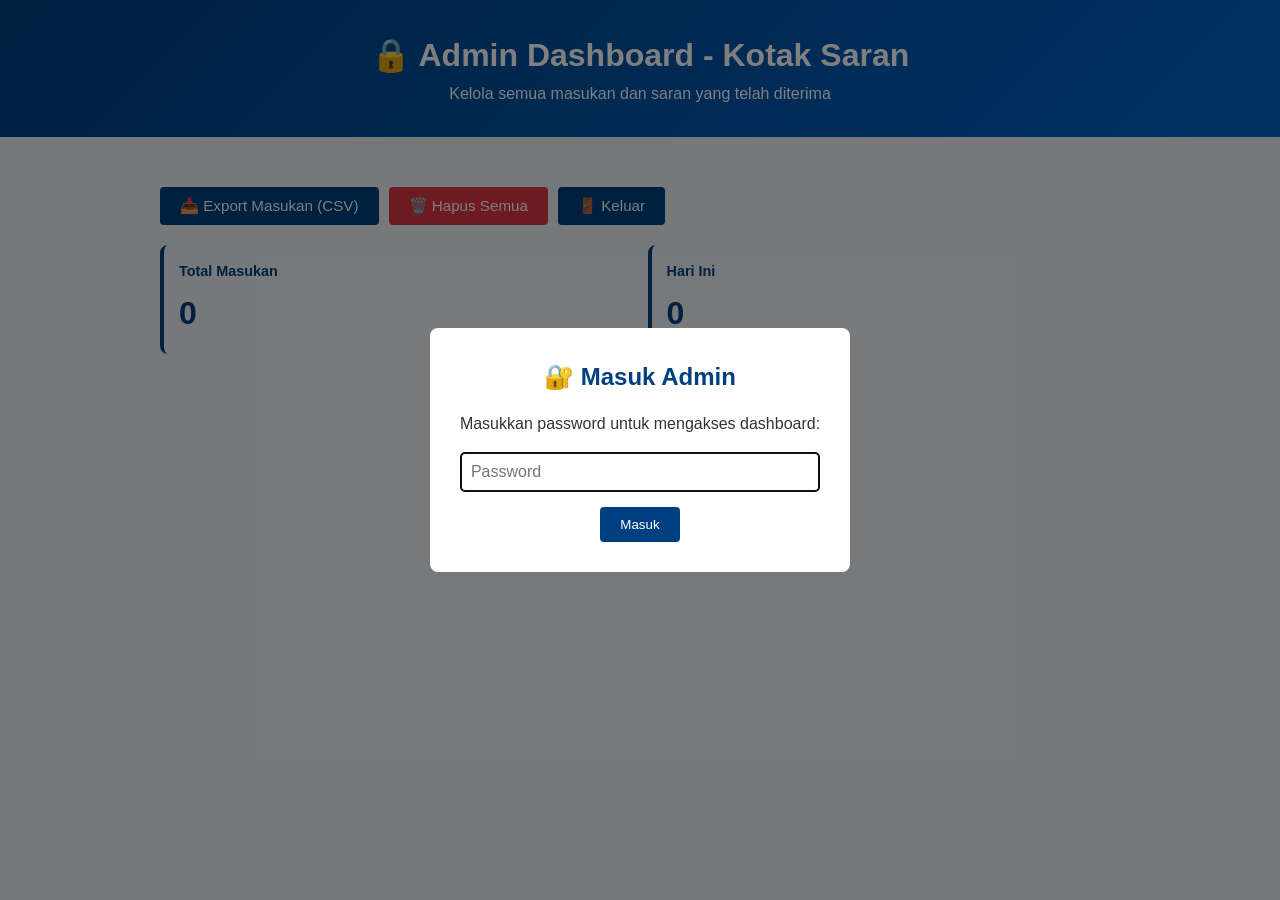
==== docs/admin.html @ d5621212 "Add submission storage and admin dashboard for suggestion box" ====
<!DOCTYPE html>
<html lang="id">
<head>
    <meta charset="UTF-8">
    <meta name="viewport" content="width=device-width, initial-scale=1.0">
    <meta name="description" content="Admin Dashboard - Kelola Masukan Kotak Saran">
    <title>Admin Dashboard - Kotak Saran</title>
    <link rel="stylesheet" href="css/styles.css">
    <style>
        .admin-header { background: linear-gradient(135deg, #004080, #0066cc); color: #fff; padding: 30px 20px; text-align: center; margin-bottom: 30px; }
        .admin-header h1 { margin: 0; font-size: 2rem; }
        .admin-container { max-width: 1000px; margin: 0 auto; padding: 20px; }
        .admin-controls { display: flex; gap: 10px; margin-bottom: 20px; flex-wrap: wrap; }
        .admin-controls button { padding: 10px 20px; background: #004080; color: #fff; border: none; border-radius: 4px; cursor: pointer; font-size: 0.95rem; }
        .admin-controls button:hover { background: #0066cc; }
        .stats { display: flex; gap: 15px; margin-bottom: 20px; flex-wrap: wrap; }
        .stat-box { background: #f0f2f5; padding: 15px; border-radius: 8px; flex: 1; min-width: 150px; border-left: 4px solid #004080; }
        .stat-box h3 { margin: 0 0 5px 0; color: #004080; font-size: 0.9rem; }
        .stat-box .number { font-size: 2rem; font-weight: bold; color: #004080; }
        .submissions-container { display: grid; gap: 15px; }
        .submission-card { background: #fff; padding: 20px; border-radius: 8px; border-left: 4px solid #004080; box-shadow: 0 2px 8px rgba(0,0,0,.1); }
        .submission-header { display: flex; justify-content: space-between; align-items: start; margin-bottom: 12px; }
        .submission-name { font-weight: 600; color: #004080; font-size: 1.1rem; }
        .submission-date { font-size: 0.85rem; color: #666; }
        .submission-meta { display: flex; gap: 20px; font-size: 0.9rem; margin-bottom: 12px; flex-wrap: wrap; }
        .submission-meta label { color: #666; }
        .submission-meta a { color: #0066cc; text-decoration: none; }
        .submission-meta a:hover { text-decoration: underline; }
        .submission-text { background: #f9f9f9; padding: 12px; border-radius: 4px; font-size: 0.95rem; line-height: 1.6; color: #333; }
        .submission-actions { display: flex; gap: 10px; margin-top: 12px; }
        .submission-actions button { padding: 6px 12px; font-size: 0.85rem; background: #f0f2f5; border: 1px solid #ccc; border-radius: 4px; cursor: pointer; transition: background .3s; }
        .submission-actions button:hover { background: #ddd; }
        .empty-state { text-align: center; padding: 40px 20px; color: #666; }
        .empty-state p { font-size: 1.1rem; }
        .password-dialog { display: none; position: fixed; top: 0; left: 0; width: 100%; height: 100%; background: rgba(0,0,0,.5); z-index: 1000; justify-content: center; align-items: center; }
        .password-dialog.active { display: flex; }
        .password-box { background: #fff; padding: 30px; border-radius: 8px; text-align: center; }
        .password-box h2 { margin-top: 0; }
        .password-box input { width: 100%; padding: 10px; margin: 15px 0; border: 1px solid #ccc; border-radius: 4px; font-size: 1rem; }
        .password-box button { padding: 10px 20px; background: #004080; color: #fff; border: none; border-radius: 4px; cursor: pointer; }
        .delete-btn { background: #dc3545 !important; color: #fff !important; }
        .delete-btn:hover { background: #c82333 !important; }
    </style>
</head>
<body>
    <div class="admin-header">
        <h1>🔒 Admin Dashboard - Kotak Saran</h1>
        <p>Kelola semua masukan dan saran yang telah diterima</p>
    </div>

    <div class="admin-container">
        <div class="admin-controls">
            <button onclick="exportData()">📥 Export Masukan (CSV)</button>
            <button onclick="clearAllData()" class="delete-btn">🗑️ Hapus Semua</button>
            <button onclick="logout()">🚪 Keluar</button>
        </div>

        <div class="stats">
            <div class="stat-box">
                <h3>Total Masukan</h3>
                <div class="number" id="totalCount">0</div>
            </div>
            <div class="stat-box">
                <h3>Hari Ini</h3>
                <div class="number" id="todayCount">0</div>
            </div>
        </div>

        <div id="submissionsContainer" class="submissions-container"></div>
        <div id="emptyState" class="empty-state" style="display: none;">
            <p>📭 Belum ada masukan yang diterima.</p>
        </div>
    </div>

    <div id="passwordDialog" class="password-dialog">
        <div class="password-box">
            <h2>🔐 Masuk Admin</h2>
            <p>Masukkan password untuk mengakses dashboard:</p>
            <input type="password" id="passwordInput" placeholder="Password" onkeypress="if(event.key==='Enter') checkPassword()">
            <button onclick="checkPassword()">Masuk</button>
        </div>
    </div>

    <script>
        const ADMIN_PASSWORD = 'PII2026'; // Password default
        const STORAGE_KEY = 'suggestions';
        
        // Check if user is authenticated
        function isAuthenticated() {
            return sessionStorage.getItem('adminAuth') === 'true';
        }

        function checkPassword() {
            const password = document.getElementById('passwordInput').value;
            if (password === ADMIN_PASSWORD) {
                sessionStorage.setItem('adminAuth', 'true');
                document.getElementById('passwordDialog').classList.remove('active');
                loadSubmissions();
            } else {
                alert('Password salah!');
                document.getElementById('passwordInput').value = '';
                document.getElementById('passwordInput').focus();
            }
        }

        function logout() {
            sessionStorage.removeItem('adminAuth');
            location.reload();
        }

        function loadSubmissions() {
            const submissions = JSON.parse(localStorage.getItem(STORAGE_KEY)) || [];
            const container = document.getElementById('submissionsContainer');
            const emptyState = document.getElementById('emptyState');
            
            document.getElementById('totalCount').textContent = submissions.length;
            
            // Count today's submissions
            const today = new Date().toLocaleDateString('id-ID');
            const todayCount = submissions.filter(s => s.timestamp.startsWith(today)).length;
            document.getElementById('todayCount').textContent = todayCount;
            
            if (submissions.length === 0) {
                container.style.display = 'none';
                emptyState.style.display = 'block';
                return;
            }
            
            container.style.display = 'grid';
            emptyState.style.display = 'none';
            
            // Sort by newest first
            submissions.sort((a, b) => b.id - a.id);
            
            container.innerHTML = submissions.map(submission => `
                <div class="submission-card">
                    <div class="submission-header">
                        <div class="submission-name">${escapeHtml(submission.name)}</div>
                        <div class="submission-date">${submission.timestamp}</div>
                    </div>
                    <div class="submission-meta">
                        <div><label>Email:</label> <a href="mailto:${escapeHtml(submission.email)}">${escapeHtml(submission.email)}</a></div>
                        <div><label>WhatsApp:</label> ${escapeHtml(submission.phone)}</div>
                    </div>
                    <div class="submission-text">${escapeHtml(submission.suggestion).replace(/\n/g, '<br>')}</div>
                    <div class="submission-actions">
                        <button onclick="deleteSubmission(${submission.id})">🗑️ Hapus</button>
                        <button onclick="copySubmissionText(${submission.id})">📋 Salin</button>
                    </div>
                </div>
            `).join('');
        }

        function deleteSubmission(id) {
            if (confirm('Yakin ingin menghapus masukan ini?')) {
                let submissions = JSON.parse(localStorage.getItem(STORAGE_KEY)) || [];
                submissions = submissions.filter(s => s.id !== id);
                localStorage.setItem(STORAGE_KEY, JSON.stringify(submissions));
                loadSubmissions();
            }
        }

        function clearAllData() {
            if (confirm('Yakin ingin menghapus SEMUA masukan? Tindakan ini tidak dapat dibatalkan!')) {
                if (confirm('PERHATIAN! Ini adalah konfirmasi terakhir. Semua data akan hilang permanen.')) {
                    localStorage.removeItem(STORAGE_KEY);
                    loadSubmissions();
                    alert('Semua data telah dihapus.');
                }
            }
        }

        function exportData() {
            const submissions = JSON.parse(localStorage.getItem(STORAGE_KEY)) || [];
            if (submissions.length === 0) {
                alert('Tidak ada data untuk diexport.');
                return;
            }

            // Create CSV
            let csv = 'No,Tanggal,Nama,Email,WhatsApp,Saran\n';
            submissions.forEach((s, index) => {
                csv += `${index + 1},"${s.timestamp}","${s.name.replace(/"/g, '""')}","${s.email}","${s.phone}","${s.suggestion.replace(/"/g, '""').replace(/\n/g, ' ')}"\n`;
            });

            // Download
            const blob = new Blob([csv], { type: 'text/csv;charset=utf-8;' });
            const link = document.createElement('a');
            const url = URL.createObjectURL(blob);
            link.setAttribute('href', url);
            link.setAttribute('download', `masukan_kotak_saran_${new Date().toLocaleDateString('id-ID')}.csv`);
            link.style.visibility = 'hidden';
            document.body.appendChild(link);
            link.click();
            document.body.removeChild(link);
        }

        function copySubmissionText(id) {
            const submissions = JSON.parse(localStorage.getItem(STORAGE_KEY)) || [];
            const submission = submissions.find(s => s.id === id);
            if (submission) {
                const text = `Nama: ${submission.name}\nEmail: ${submission.email}\nWhatsApp: ${submission.phone}\n\nSaran:\n${submission.suggestion}`;
                navigator.clipboard.writeText(text).then(() => {
                    alert('✓ Teks berhasil disalin ke clipboard!');
                });
            }
        }

        function escapeHtml(text) {
            const map = {
                '&': '&amp;',
                '<': '&lt;',
                '>': '&gt;',
                '"': '&quot;',
                "'": '&#039;'
            };
            return text.replace(/[&<>"']/g, m => map[m]);
        }

        // On page load
        if (isAuthenticated()) {
            document.getElementById('passwordDialog').classList.remove('active');
            loadSubmissions();
            // Refresh data every 5 seconds
            setInterval(loadSubmissions, 5000);
        } else {
            document.getElementById('passwordDialog').classList.add('active');
            document.getElementById('passwordInput').focus();
        }
    </script>
</body>
</html>
---- docs/css/styles.css ----
/* Basic reset */
* { margin:0; padding:0; box-sizing:border-box; }
body { font-family: 'Segoe UI', Tahoma, Geneva, Verdana, sans-serif; line-height:1.6; color:#333; background:#f0f2f5; }
header { background:linear-gradient(135deg,#004080,#0066cc); color:#fff; padding:40px 20px; text-align:center; }
header h1 { margin-bottom:10px; font-size:2.4rem; }
header .subtitle { font-size:1.2em; }
nav ul { list-style:none; display:flex; justify-content:center; gap:20px; margin-top:20px; flex-wrap:wrap; }
nav a { color:#fff; text-decoration:none; font-weight:600; transition:color .3s; }
nav a:hover { color:#ffdd57; }
section { padding:40px 20px; max-width:900px; margin:0 auto 40px auto; background:#fff; border-radius:8px; box-shadow:0 2px 8px rgba(0,0,0,.1); }
h2 { margin-bottom:15px; color:#004080; }
table { width:100%; border-collapse:collapse; margin-top:15px; }
th, td { border:1px solid #ccc; padding:10px; text-align:left; }
footer { text-align:center; padding:20px; background:#004080; color:#fff; font-size:.9rem; }
.flyer { max-width:100%; height:auto; margin-top:15px; display:block; border-radius:4px; }
ul { margin-left:20px; }

/* Form styling */
.form-group { margin-bottom:20px; }
.form-group label { display:block; margin-bottom:8px; font-weight:600; color:#004080; }
.form-group input,
.form-group textarea { width:100%; padding:12px; border:1px solid #ccc; border-radius:4px; font-family:inherit; font-size:1rem; transition:border-color .3s; }
.form-group input:focus,
.form-group textarea:focus { outline:none; border-color:#004080; box-shadow:0 0 5px rgba(0,96,204,.3); }
.submit-btn { background:#004080; color:#fff; border:none; padding:12px 30px; border-radius:4px; font-size:1rem; font-weight:600; cursor:pointer; transition:background .3s; }
.submit-btn:hover { background:#0066cc; }

/* responsive */
@media (max-width:600px) {
    header h1 { font-size:1.8rem; }
    nav ul { flex-direction:column; gap:10px; }
    section { padding:20px 10px; }
}
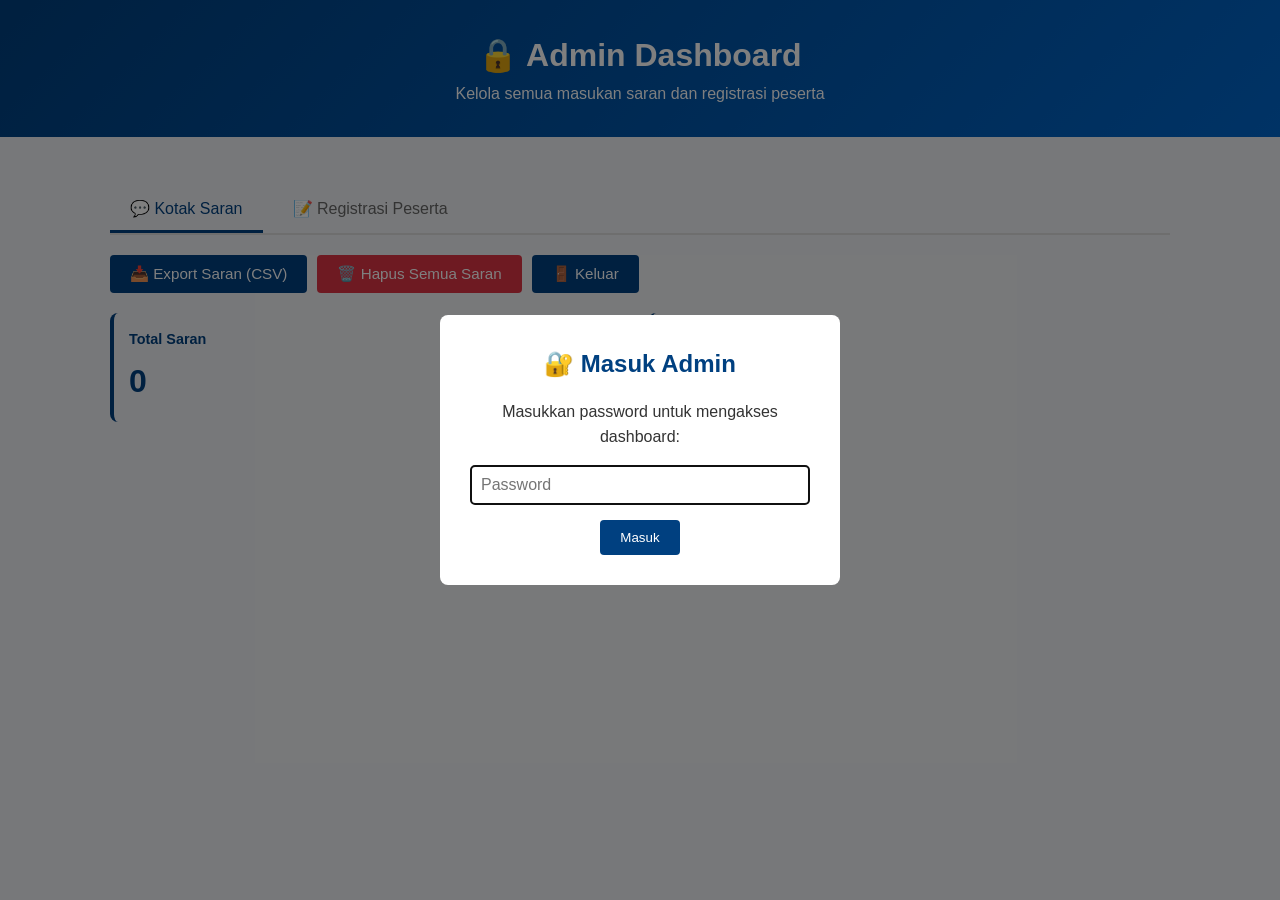
==== commit 1b18253d: "Update admin dashboard with registration management" ====
--- a/docs/admin.html
+++ b/docs/admin.html
@@ -3,13 +3,17 @@
 <head>
     <meta charset="UTF-8">
     <meta name="viewport" content="width=device-width, initial-scale=1.0">
-    <meta name="description" content="Admin Dashboard - Kelola Masukan Kotak Saran">
-    <title>Admin Dashboard - Kotak Saran</title>
+    <meta name="description" content="Admin Dashboard - Kelola Masukan dan Registrasi">
+    <title>Admin Dashboard</title>
     <link rel="stylesheet" href="css/styles.css">
     <style>
         .admin-header { background: linear-gradient(135deg, #004080, #0066cc); color: #fff; padding: 30px 20px; text-align: center; margin-bottom: 30px; }
         .admin-header h1 { margin: 0; font-size: 2rem; }
-        .admin-container { max-width: 1000px; margin: 0 auto; padding: 20px; }
+        .admin-container { max-width: 1100px; margin: 0 auto; padding: 20px; }
+        .admin-tabs { display: flex; gap: 10px; margin-bottom: 20px; flex-wrap: wrap; border-bottom: 2px solid #ddd; }
+        .admin-tab { padding: 12px 20px; background: none; border: none; cursor: pointer; font-size: 1rem; color: #666; font-weight: 500; border-bottom: 3px solid transparent; transition: all .3s; }
+        .admin-tab:hover { color: #004080; }
+        .admin-tab.active { color: #004080; border-bottom-color: #004080; }
         .admin-controls { display: flex; gap: 10px; margin-bottom: 20px; flex-wrap: wrap; }
         .admin-controls button { padding: 10px 20px; background: #004080; color: #fff; border: none; border-radius: 4px; cursor: pointer; font-size: 0.95rem; }
         .admin-controls button:hover { background: #0066cc; }
@@ -17,58 +21,100 @@
         .stat-box { background: #f0f2f5; padding: 15px; border-radius: 8px; flex: 1; min-width: 150px; border-left: 4px solid #004080; }
         .stat-box h3 { margin: 0 0 5px 0; color: #004080; font-size: 0.9rem; }
         .stat-box .number { font-size: 2rem; font-weight: bold; color: #004080; }
-        .submissions-container { display: grid; gap: 15px; }
-        .submission-card { background: #fff; padding: 20px; border-radius: 8px; border-left: 4px solid #004080; box-shadow: 0 2px 8px rgba(0,0,0,.1); }
-        .submission-header { display: flex; justify-content: space-between; align-items: start; margin-bottom: 12px; }
-        .submission-name { font-weight: 600; color: #004080; font-size: 1.1rem; }
-        .submission-date { font-size: 0.85rem; color: #666; }
-        .submission-meta { display: flex; gap: 20px; font-size: 0.9rem; margin-bottom: 12px; flex-wrap: wrap; }
-        .submission-meta label { color: #666; }
-        .submission-meta a { color: #0066cc; text-decoration: none; }
-        .submission-meta a:hover { text-decoration: underline; }
+        .content-section { display: none; }
+        .content-section.active { display: block; }
+        .submissions-container, .registrations-container { display: grid; gap: 15px; }
+        .submission-card, .registration-card { background: #fff; padding: 20px; border-radius: 8px; border-left: 4px solid #004080; box-shadow: 0 2px 8px rgba(0,0,0,.1); }
+        .submission-header, .registration-header { display: flex; justify-content: space-between; align-items: start; margin-bottom: 12px; }
+        .submission-name, .registration-name { font-weight: 600; color: #004080; font-size: 1.1rem; }
+        .submission-date, .registration-date { font-size: 0.85rem; color: #666; }
+        .submission-meta, .registration-meta { display: flex; gap: 20px; font-size: 0.9rem; margin-bottom: 12px; flex-wrap: wrap; }
+        .submission-meta label, .registration-meta label { color: #666; font-weight: 500; }
+        .submission-meta a, .registration-meta a { color: #0066cc; text-decoration: none; }
+        .submission-meta a:hover, .registration-meta a:hover { text-decoration: underline; }
         .submission-text { background: #f9f9f9; padding: 12px; border-radius: 4px; font-size: 0.95rem; line-height: 1.6; color: #333; }
-        .submission-actions { display: flex; gap: 10px; margin-top: 12px; }
-        .submission-actions button { padding: 6px 12px; font-size: 0.85rem; background: #f0f2f5; border: 1px solid #ccc; border-radius: 4px; cursor: pointer; transition: background .3s; }
-        .submission-actions button:hover { background: #ddd; }
+        .registration-abstract { background: #f9f9f9; padding: 12px; border-radius: 4px; font-size: 0.95rem; line-height: 1.6; color: #333; font-style: italic; }
+        .submission-actions, .registration-actions { display: flex; gap: 10px; margin-top: 12px; }
+        .submission-actions button, .registration-actions button { padding: 6px 12px; font-size: 0.85rem; background: #f0f2f5; border: 1px solid #ccc; border-radius: 4px; cursor: pointer; transition: background .3s; }
+        .submission-actions button:hover, .registration-actions button:hover { background: #ddd; }
         .empty-state { text-align: center; padding: 40px 20px; color: #666; }
         .empty-state p { font-size: 1.1rem; }
         .password-dialog { display: none; position: fixed; top: 0; left: 0; width: 100%; height: 100%; background: rgba(0,0,0,.5); z-index: 1000; justify-content: center; align-items: center; }
         .password-dialog.active { display: flex; }
-        .password-box { background: #fff; padding: 30px; border-radius: 8px; text-align: center; }
+        .password-box { background: #fff; padding: 30px; border-radius: 8px; text-align: center; max-width: 400px; }
         .password-box h2 { margin-top: 0; }
-        .password-box input { width: 100%; padding: 10px; margin: 15px 0; border: 1px solid #ccc; border-radius: 4px; font-size: 1rem; }
+        .password-box input { width: 100%; padding: 10px; margin: 15px 0; border: 1px solid #ccc; border-radius: 4px; font-size: 1rem; box-sizing: border-box; }
         .password-box button { padding: 10px 20px; background: #004080; color: #fff; border: none; border-radius: 4px; cursor: pointer; }
         .delete-btn { background: #dc3545 !important; color: #fff !important; }
         .delete-btn:hover { background: #c82333 !important; }
+        .registration-info-grid { display: grid; gap: 10px; margin: 10px 0; }
+        .registration-info-row { display: flex; gap: 20px; font-size: 0.95rem; flex-wrap: wrap; }
+        .registration-info-row label { color: #666; font-weight: 500; min-width: 100px; }
+        .registration-file-link { color: #0066cc; text-decoration: none; cursor: pointer; }
+        .registration-file-link:hover { text-decoration: underline; }
     </style>
 </head>
 <body>
     <div class="admin-header">
-        <h1>🔒 Admin Dashboard - Kotak Saran</h1>
-        <p>Kelola semua masukan dan saran yang telah diterima</p>
+        <h1>🔒 Admin Dashboard</h1>
+        <p>Kelola semua masukan saran dan registrasi peserta</p>
     </div>
 
     <div class="admin-container">
-        <div class="admin-controls">
-            <button onclick="exportData()">📥 Export Masukan (CSV)</button>
-            <button onclick="clearAllData()" class="delete-btn">🗑️ Hapus Semua</button>
-            <button onclick="logout()">🚪 Keluar</button>
+        <div class="admin-tabs">
+            <button class="admin-tab active" onclick="switchTab('suggestions')">💬 Kotak Saran</button>
+            <button class="admin-tab" onclick="switchTab('registrations')">📝 Registrasi Peserta</button>
         </div>
 
-        <div class="stats">
-            <div class="stat-box">
-                <h3>Total Masukan</h3>
-                <div class="number" id="totalCount">0</div>
-            </div>
-            <div class="stat-box">
-                <h3>Hari Ini</h3>
-                <div class="number" id="todayCount">0</div>
+        <!-- Suggestions Tab -->
+        <div id="suggestions" class="content-section active">
+            <div class="admin-controls">
+                <button onclick="exportSuggestionsData()">📥 Export Saran (CSV)</button>
+                <button onclick="clearAllSuggestions()" class="delete-btn">🗑️ Hapus Semua Saran</button>
+                <button onclick="logout()">🚪 Keluar</button>
+            </div>
+
+            <div class="stats">
+                <div class="stat-box">
+                    <h3>Total Saran</h3>
+                    <div class="number" id="suggestionsCount">0</div>
+                </div>
+                <div class="stat-box">
+                    <h3>Saran Hari Ini</h3>
+                    <div class="number" id="suggestionsToday">0</div>
+                </div>
+            </div>
+
+            <div id="suggestionsContainer" class="submissions-container"></div>
+            <div id="emptySuggestions" class="empty-state" style="display: none;">
+                <p>📭 Belum ada saran yang diterima.</p>
             </div>
         </div>
 
-        <div id="submissionsContainer" class="submissions-container"></div>
-        <div id="emptyState" class="empty-state" style="display: none;">
-            <p>📭 Belum ada masukan yang diterima.</p>
+        <!-- Registrations Tab -->
+        <div id="registrations" class="content-section">
+            <div class="admin-controls">
+                <button onclick="exportRegistrationsData()">📥 Export Registrasi (CSV)</button>
+                <button onclick="downloadAllFiles()">📦 Download Semua File</button>
+                <button onclick="clearAllRegistrations()" class="delete-btn">🗑️ Hapus Semua</button>
+                <button onclick="logout()">🚪 Keluar</button>
+            </div>
+
+            <div class="stats">
+                <div class="stat-box">
+                    <h3>Total Peserta</h3>
+                    <div class="number" id="registrationsCount">0</div>
+                </div>
+                <div class="stat-box">
+                    <h3>Peserta Hari Ini</h3>
+                    <div class="number" id="registrationsToday">0</div>
+                </div>
+            </div>
+
+            <div id="registrationsContainer" class="registrations-container"></div>
+            <div id="emptyRegistrations" class="empty-state" style="display: none;">
+                <p>📭 Belum ada pendaftaran.</p>
+            </div>
         </div>
     </div>
 
@@ -82,10 +128,10 @@
     </div>
 
     <script>
-        const ADMIN_PASSWORD = 'PII2026'; // Password default
-        const STORAGE_KEY = 'suggestions';
+        const ADMIN_PASSWORD = 'PII2026';
+        const STORAGE_KEY_SUGGESTIONS = 'suggestions';
+        const STORAGE_KEY_REGISTRATIONS = 'registrations';
         
-        // Check if user is authenticated
         function isAuthenticated() {
             return sessionStorage.getItem('adminAuth') === 'true';
         }
@@ -95,7 +141,7 @@
             if (password === ADMIN_PASSWORD) {
                 sessionStorage.setItem('adminAuth', 'true');
                 document.getElementById('passwordDialog').classList.remove('active');
-                loadSubmissions();
+                loadAllData();
             } else {
                 alert('Password salah!');
                 document.getElementById('passwordInput').value = '';
@@ -108,17 +154,36 @@
             location.reload();
         }
 
-        function loadSubmissions() {
-            const submissions = JSON.parse(localStorage.getItem(STORAGE_KEY)) || [];
-            const container = document.getElementById('submissionsContainer');
-            const emptyState = document.getElementById('emptyState');
-            
-            document.getElementById('totalCount').textContent = submissions.length;
-            
-            // Count today's submissions
+        function switchTab(tabName) {
+            document.querySelectorAll('.content-section').forEach(el => el.classList.remove('active'));
+            document.querySelectorAll('.admin-tab').forEach(el => el.classList.remove('active'));
+            
+            document.getElementById(tabName).classList.add('active');
+            event.target.classList.add('active');
+            
+            if (tabName === 'suggestions') {
+                loadSuggestionsData();
+            } else {
+                loadRegistrationsData();
+            }
+        }
+
+        function escapeHtml(text) {
+            const map = {'&': '&amp;', '<': '&lt;', '>': '&gt;', '"': '&quot;', "'": '&#039;'};
+            return text.replace(/[&<>"']/g, m => map[m]);
+        }
+
+        // ===== SUGGESTIONS =====
+        function loadSuggestionsData() {
+            const submissions = JSON.parse(localStorage.getItem(STORAGE_KEY_SUGGESTIONS)) || [];
+            const container = document.getElementById('suggestionsContainer');
+            const emptyState = document.getElementById('emptySuggestions');
+            
+            document.getElementById('suggestionsCount').textContent = submissions.length;
+            
             const today = new Date().toLocaleDateString('id-ID');
             const todayCount = submissions.filter(s => s.timestamp.startsWith(today)).length;
-            document.getElementById('todayCount').textContent = todayCount;
+            document.getElementById('suggestionsToday').textContent = todayCount;
             
             if (submissions.length === 0) {
                 container.style.display = 'none';
@@ -129,100 +194,205 @@
             container.style.display = 'grid';
             emptyState.style.display = 'none';
             
-            // Sort by newest first
             submissions.sort((a, b) => b.id - a.id);
             
-            container.innerHTML = submissions.map(submission => `
+            container.innerHTML = submissions.map(s => `
                 <div class="submission-card">
                     <div class="submission-header">
-                        <div class="submission-name">${escapeHtml(submission.name)}</div>
-                        <div class="submission-date">${submission.timestamp}</div>
+                        <div class="submission-name">${escapeHtml(s.name)}</div>
+                        <div class="submission-date">${s.timestamp}</div>
                     </div>
                     <div class="submission-meta">
-                        <div><label>Email:</label> <a href="mailto:${escapeHtml(submission.email)}">${escapeHtml(submission.email)}</a></div>
-                        <div><label>WhatsApp:</label> ${escapeHtml(submission.phone)}</div>
-                    </div>
-                    <div class="submission-text">${escapeHtml(submission.suggestion).replace(/\n/g, '<br>')}</div>
+                        <div><label>Email:</label> <a href="mailto:${escapeHtml(s.email)}">${escapeHtml(s.email)}</a></div>
+                        <div><label>WhatsApp:</label> ${escapeHtml(s.phone)}</div>
+                    </div>
+                    <div class="submission-text">${escapeHtml(s.suggestion).replace(/\n/g, '<br>')}</div>
                     <div class="submission-actions">
-                        <button onclick="deleteSubmission(${submission.id})">🗑️ Hapus</button>
-                        <button onclick="copySubmissionText(${submission.id})">📋 Salin</button>
+                        <button onclick="deleteSuggestion(${s.id})">🗑️ Hapus</button>
+                        <button onclick="copySuggestionText(${s.id})">📋 Salin</button>
                     </div>
                 </div>
             `).join('');
         }
 
-        function deleteSubmission(id) {
+        function deleteSuggestion(id) {
             if (confirm('Yakin ingin menghapus masukan ini?')) {
-                let submissions = JSON.parse(localStorage.getItem(STORAGE_KEY)) || [];
+                let submissions = JSON.parse(localStorage.getItem(STORAGE_KEY_SUGGESTIONS)) || [];
                 submissions = submissions.filter(s => s.id !== id);
-                localStorage.setItem(STORAGE_KEY, JSON.stringify(submissions));
-                loadSubmissions();
-            }
-        }
-
-        function clearAllData() {
-            if (confirm('Yakin ingin menghapus SEMUA masukan? Tindakan ini tidak dapat dibatalkan!')) {
-                if (confirm('PERHATIAN! Ini adalah konfirmasi terakhir. Semua data akan hilang permanen.')) {
-                    localStorage.removeItem(STORAGE_KEY);
-                    loadSubmissions();
-                    alert('Semua data telah dihapus.');
+                localStorage.setItem(STORAGE_KEY_SUGGESTIONS, JSON.stringify(submissions));
+                loadSuggestionsData();
+            }
+        }
+
+        function copySuggestionText(id) {
+            const submissions = JSON.parse(localStorage.getItem(STORAGE_KEY_SUGGESTIONS)) || [];
+            const s = submissions.find(x => x.id === id);
+            if (s) {
+                const text = `Nama: ${s.name}\nEmail: ${s.email}\nWhatsApp: ${s.phone}\n\nSaran:\n${s.suggestion}`;
+                navigator.clipboard.writeText(text).then(() => alert('✓ Disalin!'));
+            }
+        }
+
+        function clearAllSuggestions() {
+            if (confirm('Yakin ingin menghapus SEMUA saran?')) {
+                if (confirm('PERHATIAN! Data tidak dapat dikembalikan. Lanjutkan?')) {
+                    localStorage.removeItem(STORAGE_KEY_SUGGESTIONS);
+                    loadSuggestionsData();
+                    alert('Semua saran telah dihapus.');
                 }
             }
         }
 
-        function exportData() {
-            const submissions = JSON.parse(localStorage.getItem(STORAGE_KEY)) || [];
+        function exportSuggestionsData() {
+            const submissions = JSON.parse(localStorage.getItem(STORAGE_KEY_SUGGESTIONS)) || [];
             if (submissions.length === 0) {
                 alert('Tidak ada data untuk diexport.');
                 return;
             }
 
-            // Create CSV
             let csv = 'No,Tanggal,Nama,Email,WhatsApp,Saran\n';
-            submissions.forEach((s, index) => {
-                csv += `${index + 1},"${s.timestamp}","${s.name.replace(/"/g, '""')}","${s.email}","${s.phone}","${s.suggestion.replace(/"/g, '""').replace(/\n/g, ' ')}"\n`;
+            submissions.forEach((s, i) => {
+                csv += `${i+1},"${s.timestamp}","${s.name.replace(/"/g, '""')}","${s.email}","${s.phone}","${s.suggestion.replace(/"/g, '""').replace(/\n/g, ' ')}"\n`;
             });
 
-            // Download
             const blob = new Blob([csv], { type: 'text/csv;charset=utf-8;' });
             const link = document.createElement('a');
-            const url = URL.createObjectURL(blob);
-            link.setAttribute('href', url);
-            link.setAttribute('download', `masukan_kotak_saran_${new Date().toLocaleDateString('id-ID')}.csv`);
-            link.style.visibility = 'hidden';
-            document.body.appendChild(link);
+            link.setAttribute('href', URL.createObjectURL(blob));
+            link.setAttribute('download', `saran_${new Date().toLocaleDateString('id-ID')}.csv`);
             link.click();
-            document.body.removeChild(link);
-        }
-
-        function copySubmissionText(id) {
-            const submissions = JSON.parse(localStorage.getItem(STORAGE_KEY)) || [];
-            const submission = submissions.find(s => s.id === id);
-            if (submission) {
-                const text = `Nama: ${submission.name}\nEmail: ${submission.email}\nWhatsApp: ${submission.phone}\n\nSaran:\n${submission.suggestion}`;
-                navigator.clipboard.writeText(text).then(() => {
-                    alert('✓ Teks berhasil disalin ke clipboard!');
-                });
-            }
-        }
-
-        function escapeHtml(text) {
-            const map = {
-                '&': '&amp;',
-                '<': '&lt;',
-                '>': '&gt;',
-                '"': '&quot;',
-                "'": '&#039;'
-            };
-            return text.replace(/[&<>"']/g, m => map[m]);
-        }
-
-        // On page load
+        }
+
+        // ===== REGISTRATIONS =====
+        function loadRegistrationsData() {
+            const registrations = JSON.parse(localStorage.getItem(STORAGE_KEY_REGISTRATIONS)) || [];
+            const container = document.getElementById('registrationsContainer');
+            const emptyState = document.getElementById('emptyRegistrations');
+            
+            document.getElementById('registrationsCount').textContent = registrations.length;
+            
+            const today = new Date().toLocaleDateString('id-ID');
+            const todayCount = registrations.filter(r => r.timestamp.startsWith(today)).length;
+            document.getElementById('registrationsToday').textContent = todayCount;
+            
+            if (registrations.length === 0) {
+                container.style.display = 'none';
+                emptyState.style.display = 'block';
+                return;
+            }
+            
+            container.style.display = 'grid';
+            emptyState.style.display = 'none';
+            
+            registrations.sort((a, b) => b.id - a.id);
+            
+            container.innerHTML = registrations.map(r => `
+                <div class="registration-card">
+                    <div class="registration-header">
+                        <div>
+                            <div class="registration-name">✍️ ${escapeHtml(r.name)}</div>
+                            <div class="registration-date">${r.timestamp}</div>
+                        </div>
+                    </div>
+                    <div class="registration-meta">
+                        <div class="registration-info-grid">
+                            <div class="registration-info-row">
+                                <label>📧 Email:</label>
+                                <span><a href="mailto:${escapeHtml(r.email)}">${escapeHtml(r.email)}</a></span>
+                            </div>
+                            <div class="registration-info-row">
+                                <label>📱 Telepon:</label>
+                                <span>${escapeHtml(r.phone)}</span>
+                            </div>
+                            <div class="registration-info-row">
+                                <label>🏢 Asal:</label>
+                                <span>${escapeHtml(r.affiliation || '-')}</span>
+                            </div>
+                            <div class="registration-info-row">
+                                <label>🏷️ Kategori:</label>
+                                <span>${escapeHtml(r.category)}</span>
+                            </div>
+                            <div class="registration-info-row">
+                                <label>📚 Judul:</label>
+                                <span>${escapeHtml(r.title)}</span>
+                            </div>
+                            <div class="registration-info-row">
+                                <label>📄 File:</label>
+                                <span class="registration-file-link" onclick="downloadFile(${r.id})">${escapeHtml(r.fileName)} (${r.fileSize})</span>
+                            </div>
+                        </div>
+                    </div>
+                    <div class="registration-abstract">
+                        <strong>Abstrak:</strong><br>${escapeHtml(r.abstract).replace(/\n/g, '<br>')}
+                    </div>
+                    <div class="registration-actions">
+                        <button onclick="deleteRegistration(${r.id})">🗑️ Hapus</button>
+                        <button onclick="downloadFile(${r.id})">📥 Download File</button>
+                    </div>
+                </div>
+            `).join('');
+        }
+
+        function downloadFile(id) {
+            const registrations = JSON.parse(localStorage.getItem(STORAGE_KEY_REGISTRATIONS)) || [];
+            const r = registrations.find(x => x.id === id);
+            if (r && r.fileData) {
+                const link = document.createElement('a');
+                link.href = r.fileData;
+                link.download = r.fileName;
+                link.click();
+            }
+        }
+
+        function deleteRegistration(id) {
+            if (confirm('Yakin ingin menghapus pendaftaran ini?')) {
+                let registrations = JSON.parse(localStorage.getItem(STORAGE_KEY_REGISTRATIONS)) || [];
+                registrations = registrations.filter(r => r.id !== id);
+                localStorage.setItem(STORAGE_KEY_REGISTRATIONS, JSON.stringify(registrations));
+                loadRegistrationsData();
+            }
+        }
+
+        function clearAllRegistrations() {
+            if (confirm('Yakin ingin menghapus SEMUA pendaftaran?')) {
+                if (confirm('PERHATIAN! Data tidak dapat dikembalikan. Lanjutkan?')) {
+                    localStorage.removeItem(STORAGE_KEY_REGISTRATIONS);
+                    loadRegistrationsData();
+                    alert('Semua pendaftaran telah dihapus.');
+                }
+            }
+        }
+
+        function exportRegistrationsData() {
+            const registrations = JSON.parse(localStorage.getItem(STORAGE_KEY_REGISTRATIONS)) || [];
+            if (registrations.length === 0) {
+                alert('Tidak ada data untuk diexport.');
+                return;
+            }
+
+            let csv = 'No,Tanggal,Nama,Email,Telepon,Asal,Kategori,Judul,Abstrak,Nama File\n';
+            registrations.forEach((r, i) => {
+                csv += `${i+1},"${r.timestamp}","${r.name.replace(/"/g, '""')}","${r.email}","${r.phone}","${(r.affiliation || '').replace(/"/g, '""')}","${r.category}","${r.title.replace(/"/g, '""')}","${r.abstract.replace(/"/g, '""').replace(/\n/g, ' ')}","${r.fileName}"\n`;
+            });
+
+            const blob = new Blob([csv], { type: 'text/csv;charset=utf-8;' });
+            const link = document.createElement('a');
+            link.setAttribute('href', URL.createObjectURL(blob));
+            link.setAttribute('download', `registrasi_${new Date().toLocaleDateString('id-ID')}.csv`);
+            link.click();
+        }
+
+        function downloadAllFiles() {
+            alert('Fitur download multiple files akan segera tersedia. Untuk saat ini, gunakan tombol Download File pada setiap registrasi.');
+        }
+
+        function loadAllData() {
+            loadSuggestionsData();
+            setInterval(loadSuggestionsData, 5000);
+        }
+
         if (isAuthenticated()) {
             document.getElementById('passwordDialog').classList.remove('active');
-            loadSubmissions();
-            // Refresh data every 5 seconds
-            setInterval(loadSubmissions, 5000);
+            loadAllData();
         } else {
             document.getElementById('passwordDialog').classList.add('active');
             document.getElementById('passwordInput').focus();
--- a/docs/css/styles.css
+++ b/docs/css/styles.css
@@ -19,11 +19,35 @@
 .form-group { margin-bottom:20px; }
 .form-group label { display:block; margin-bottom:8px; font-weight:600; color:#004080; }
 .form-group input,
-.form-group textarea { width:100%; padding:12px; border:1px solid #ccc; border-radius:4px; font-family:inherit; font-size:1rem; transition:border-color .3s; }
+.form-group textarea,
+.form-group select { width:100%; padding:12px; border:1px solid #ccc; border-radius:4px; font-family:inherit; font-size:1rem; transition:border-color .3s; }
 .form-group input:focus,
-.form-group textarea:focus { outline:none; border-color:#004080; box-shadow:0 0 5px rgba(0,96,204,.3); }
+.form-group textarea:focus,
+.form-group select:focus { outline:none; border-color:#004080; box-shadow:0 0 5px rgba(0,96,204,.3); }
 .submit-btn { background:#004080; color:#fff; border:none; padding:12px 30px; border-radius:4px; font-size:1rem; font-weight:600; cursor:pointer; transition:background .3s; }
 .submit-btn:hover { background:#0066cc; }
+
+/* Suggestions History */
+.suggestions-history { display:grid; gap:15px; margin-top:20px; }
+.suggestion-card { background:#f9f9f9; border-left:4px solid #0066cc; padding:15px; border-radius:4px; box-shadow:0 1px 4px rgba(0,0,0,.08); }
+.suggestion-card-header { display:flex; justify-content:space-between; align-items:center; margin-bottom:12px; flex-wrap:wrap; gap:10px; }
+.suggestion-name { font-weight:600; color:#004080; }
+.suggestion-time { font-size:0.85rem; color:#999; }
+.suggestion-card-content { color:#333; line-height:1.6; word-break:break-word; }
+
+/* Registrations History */
+.registrations-history { display:grid; gap:15px; margin-top:20px; }
+.registration-card { background:#fff; border-left:4px solid #004080; padding:15px; border-radius:4px; box-shadow:0 1px 4px rgba(0,0,0,.1); }
+.registration-card-header { display:flex; justify-content:space-between; align-items:start; margin-bottom:12px; flex-wrap:wrap; gap:10px; }
+.registration-name { font-weight:600; color:#004080; font-size:1.05rem; }
+.registration-date { font-size:0.85rem; color:#999; }
+.registration-info { display:grid; gap:8px; margin:12px 0; font-size:0.95rem; }
+.registration-info-row { display:flex; gap:15px; flex-wrap:wrap; }
+.registration-info-row label { color:#666; min-width:100px; font-weight:500; }
+.registration-info-row span { color:#333; }
+.registration-abstract { background:#f9f9f9; padding:12px; border-radius:4px; margin-top:10px; font-style:italic; color:#555; line-height:1.6; }
+.registration-file { color:#0066cc; text-decoration:none; font-weight:500; }
+.registration-file:hover { text-decoration:underline; }
 
 /* responsive */
 @media (max-width:600px) {
